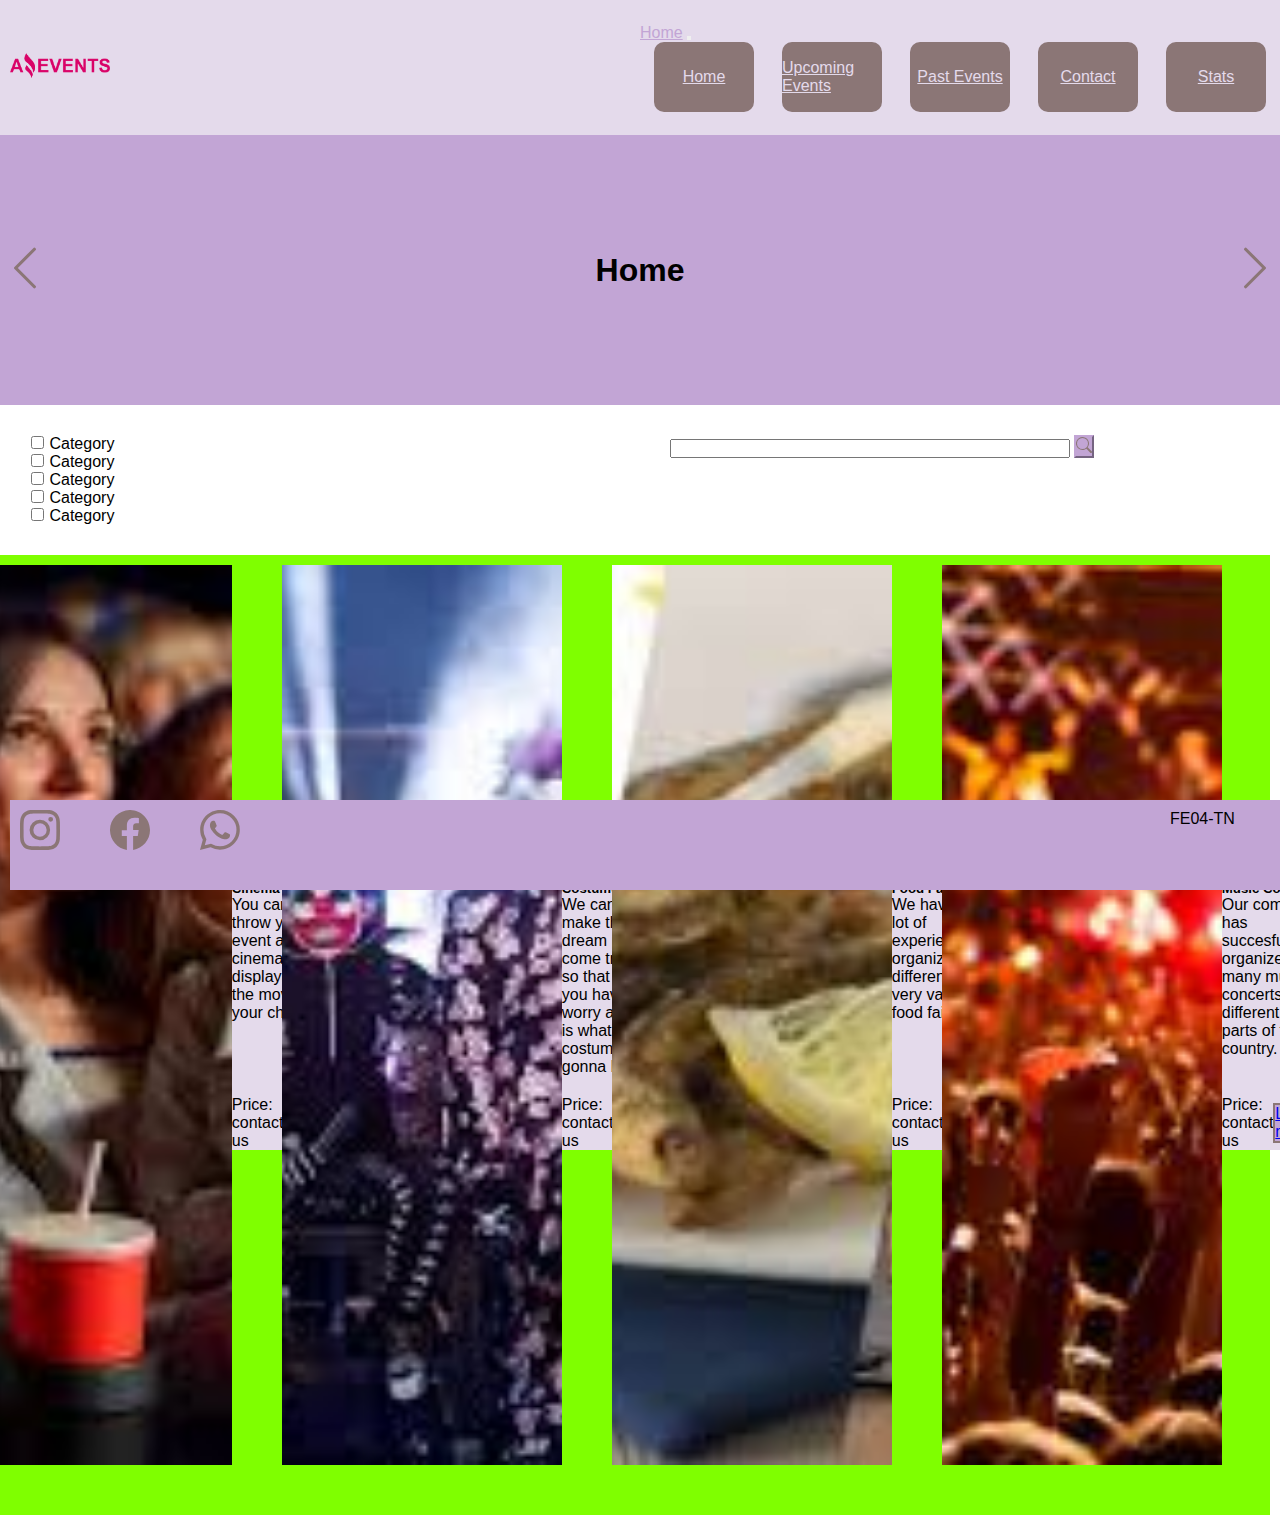
==== index.html @ 3498a3bd "iniciando JS" ====
<!DOCTYPE html>
<html lang="en">
<head>
    <meta charset="UTF-8">
    <meta http-equiv="X-UA-Compatible" content="IE=edge">
    <meta name="viewport" content="width=device-width, initial-scale=1.0">
    <title>-Home- Amazing Events</title>
    <link href="https://cdn.jsdelivr.net/npm/bootstrap@5.3.0-alpha1/dist/css/bootstrap.min.css" rel="stylesheet" integrity="sha384-GLhlTQ8iRABdZLl6O3oVMWSktQOp6b7In1Zl3/Jr59b6EGGoI1aFkw7cmDA6j6gD" crossorigin="anonymous">
    <link rel="shortcut icon" href="./img/favcon.png" type="image/x-icon">
    <link rel="stylesheet" href="./estilos/style.css">
</head>
<body>
    <header>
      <!-- barra de navegacion y logo -->
    <div class="container-fluid">
      <div class="row">
        <div class="col">
        <div class="nav-y-logo">
          <div class="izquierda">
            <img src="./img/Logo-Amazing-Events.png" alt="Logo">
          </div>
          <div class="derecha">
            <nav class="navbar navbar-expand-lg bg-body-tertiary">
              <div class="container-fluid">
                <a class="navbar-brand" style="color:rgb(194, 165, 213)" href="./index.html">Home</a>
                <button class="navbar-toggler" type="button" data-bs-toggle="collapse" data-bs-target="#navbarNav" aria-controls="navbarNav" aria-expanded="false" aria-label="Toggle navigation">
                  <span class="navbar-toggler-icon"></span>
                </button>
                <div class="collapse navbar-collapse" id="navbarNav">
                  <ul class="navbar-nav">
                    <li class="nav-item">
                      <a class="nav-link active"  aria-current="page" href="./index.html">Home</a>
                    </li>
                    <li class="nav-item">
                      <a class="nav-link" href="./upcoming-events.html">Upcoming Events</a>
                    </li>
                    <li class="nav-item">
                      <a class="nav-link" href="./past-events.html">Past Events</a>
                    </li>
                    <li class="nav-item">
                      <a class="nav-link" href="./contact.html">Contact</a>
                    </li>
                    <li class="nav-item">
                      <a class="nav-link" href="./stats.html">Stats</a>
                    </li>
                  </ul>
                </div>
              </div>
            </nav>
        </div>
      </div>
    </div>
      </div>
    </div>
    <!-- titulo de la pagina -->
      <div class="container-fluid">
        <div class="page-title">
          <a href="./stats.html" >
            <svg xmlns="http://www.w3.org/2000/svg" width="50" height="50" fill="rgb(139, 118, 118)" class="bi bi-chevron-left" viewBox="0 0 16 16">
              <path fill-rule="evenodd" d="M11.354 1.646a.5.5 0 0 1 0 .708L5.707 8l5.647 5.646a.5.5 0 0 1-.708.708l-6-6a.5.5 0 0 1 0-.708l6-6a.5.5 0 0 1 .708 0z"/>
            </svg> </a>
          <h1>Home</h1>
          <a href="./upcoming-events.html">
            <svg xmlns="http://www.w3.org/2000/svg" width="50" height="50" fill="rgb(139, 118, 118)" class="bi bi-chevron-right" viewBox="0 0 16 16">
              <path fill-rule="evenodd" d="M4.646 1.646a.5.5 0 0 1 .708 0l6 6a.5.5 0 0 1 0 .708l-6 6a.5.5 0 0 1-.708-.708L10.293 8 4.646 2.354a.5.5 0 0 1 0-.708z"/></svg>
          </a>
        </div>
      </div>
    </header>
    <main>
      <aside class="superior-main">
        <div class="container-fluid">
<!-- checkbox categorias -->
        <div class="checkbox">
          <div class="row">
          <div class="col-6 col-md-2   form-check">
            <input class="form-check-input" type="checkbox" value="categoria1" id="flexCheckIndeterminate1">
            <label class="form-check-label" for="flexCheckIndeterminate1">
              Category
            </label>
          </div>
          <div class="col-6 col-md-2 form-check">
            <input class="form-check-input" type="checkbox" value="categoria2" id="flexCheckIndeterminate2">
            <label class="form-check-label" for="flexCheckIndeterminate2">
              Category
            </label>
          </div>
          <div class="col-6 col-md-2 form-check">
            <input class="form-check-input" type="checkbox" value="categoria3" id="flexCheckIndeterminate3">
            <label class="form-check-label" for="flexCheckIndeterminate3">
              Category
            </label>
          </div>
          <div class="col-6 col-md-2 form-check">
            <input class="form-check-input" type="checkbox" value="categoria4" id="flexCheckIndeterminate4">
            <label class="form-check-label" for="flexCheckIndeterminate4">
              Category
            </label>
          </div>
          <div class="col-6 col-md-2 form-check">
            <input class="form-check-input" type="checkbox" value="categoria5" id="flexCheckIndeterminate5">
            <label class="form-check-label" for="flexCheckIndeterminate5">
              Category
            </label>
          </div>
        </div>
        <!-- search -->
        <div class="search">
          <nav class="navbar bg-body-tertiary">
            <div class="container-fluid">
              <form class="d-flex" role="search">
                <input class="form-control me-2" type="search" placeholder="" aria-label="Search">
                <button class="btn btn-outline-success" type="submit">
                  <svg xmlns="http://www.w3.org/2000/svg" width="16" height="16" fill="rgb(139, 118, 118) " class="bi bi-search" viewBox="0 0 16 16">
                    <path d="M11.742 10.344a6.5 6.5 0 1 0-1.397 1.398h-.001c.03.04.062.078.098.115l3.85 3.85a1 1 0 0 0 1.415-1.414l-3.85-3.85a1.007 1.007 0 0 0-.115-.1zM12 6.5a5.5 5.5 0 1 1-11 0 5.5 5.5 0 0 1 11 0z"/>
                  </svg>
                </button>
              </form>
            </div>
          </nav>
        </div>
            </div>
        </div>
      </aside>
      <!-- cards -->
      <section class="container-fluid contenedor-card">
        <div class="row">
          <div class="col-12 contenedor-4-cards">
            <div class="card" >
              <img src="./img/Cinema.jpg" class="card-img-top" alt="cinema">
              <div class="card-body">
                <h5 class="card-title">Cinema</h5>
                <p class="card-text">You can throw your event at a cinema, displaying the movie of your choice.</p>
                <div class="fila-inferior-card">
                  <p>Price:<br> contact us</p>
                  <a href="./details.html" class="btn btn-primary">Learn more</a>
                </div>
              </div>
            </div>
            <div class="card" >
              <img src="./img/Costume_Party.jpg" class="card-img-top" alt="Costume_Party">
              <div class="card-body">
                <h5 class="card-title">Costume Party</h5>
                <p class="card-text">We can make that dream party come true, so that all you have to worry about is what your costume is gonna be!</p>
                <div class="fila-inferior-card">
                  <p>Price:<br> contact us</p>
                  <a href="./details.html" class="btn btn-primary">Learn more</a>
                </div>
              </div>
            </div>
            <div class="card">
              <img src="./img/Food_Fair.jpg" class="card-img-top" alt="Food_Fair">
              <div class="card-body">
                <h5 class="card-title">Food Fair</h5>
                <p class="card-text">We have a lot of experience at organizing different and very variates food fairs.  </p>
                <div class="fila-inferior-card">
                  <p>Price:<br> contact us</p>
                  <a href="./details.html" class="btn btn-primary">Learn more</a>
                </div>
              </div>
            </div>
            <div class="card" id="ultima-card" >
              <img src="./img/Music_Concert.jpg" class="card-img-top" alt="Music_Concert">
              <div class="card-body">
                <h5 class="card-title">Music Concert</h5>
                <p class="card-text">Our company has succesfully organized many music concerts in different parts of the country.</p>
                <div class="fila-inferior-card">
                  <p>Price:<br> contact us</p>
                  <a href="./details.html" class="btn btn-primary">Learn more</a>
                </div>
              </div>
            </div>
          </div>
        </div>
      </section>
    </main>
    <div class="container-flex">
    <footer>
      <div class="social">
        <svg xmlns="http://www.w3.org/2000/svg" width="16" height="16" fill="currentColor" class="bi bi-instagram" viewBox="0 0 16 16">
          <path d="M8 0C5.829 0 5.556.01 4.703.048 3.85.088 3.269.222 2.76.42a3.917 3.917 0 0 0-1.417.923A3.927 3.927 0 0 0 .42 2.76C.222 3.268.087 3.85.048 4.7.01 5.555 0 5.827 0 8.001c0 2.172.01 2.444.048 3.297.04.852.174 1.433.372 1.942.205.526.478.972.923 1.417.444.445.89.719 1.416.923.51.198 1.09.333 1.942.372C5.555 15.99 5.827 16 8 16s2.444-.01 3.298-.048c.851-.04 1.434-.174 1.943-.372a3.916 3.916 0 0 0 1.416-.923c.445-.445.718-.891.923-1.417.197-.509.332-1.09.372-1.942C15.99 10.445 16 10.173 16 8s-.01-2.445-.048-3.299c-.04-.851-.175-1.433-.372-1.941a3.926 3.926 0 0 0-.923-1.417A3.911 3.911 0 0 0 13.24.42c-.51-.198-1.092-.333-1.943-.372C10.443.01 10.172 0 7.998 0h.003zm-.717 1.442h.718c2.136 0 2.389.007 3.232.046.78.035 1.204.166 1.486.275.373.145.64.319.92.599.28.28.453.546.598.92.11.281.24.705.275 1.485.039.843.047 1.096.047 3.231s-.008 2.389-.047 3.232c-.035.78-.166 1.203-.275 1.485a2.47 2.47 0 0 1-.599.919c-.28.28-.546.453-.92.598-.28.11-.704.24-1.485.276-.843.038-1.096.047-3.232.047s-2.39-.009-3.233-.047c-.78-.036-1.203-.166-1.485-.276a2.478 2.478 0 0 1-.92-.598 2.48 2.48 0 0 1-.6-.92c-.109-.281-.24-.705-.275-1.485-.038-.843-.046-1.096-.046-3.233 0-2.136.008-2.388.046-3.231.036-.78.166-1.204.276-1.486.145-.373.319-.64.599-.92.28-.28.546-.453.92-.598.282-.11.705-.24 1.485-.276.738-.034 1.024-.044 2.515-.045v.002zm4.988 1.328a.96.96 0 1 0 0 1.92.96.96 0 0 0 0-1.92zm-4.27 1.122a4.109 4.109 0 1 0 0 8.217 4.109 4.109 0 0 0 0-8.217zm0 1.441a2.667 2.667 0 1 1 0 5.334 2.667 2.667 0 0 1 0-5.334z"/>
        </svg>
        <svg xmlns="http://www.w3.org/2000/svg" width="16" height="16" fill="currentColor" class="bi bi-facebook" viewBox="0 0 16 16">
          <path d="M16 8.049c0-4.446-3.582-8.05-8-8.05C3.58 0-.002 3.603-.002 8.05c0 4.017 2.926 7.347 6.75 7.951v-5.625h-2.03V8.05H6.75V6.275c0-2.017 1.195-3.131 3.022-3.131.876 0 1.791.157 1.791.157v1.98h-1.009c-.993 0-1.303.621-1.303 1.258v1.51h2.218l-.354 2.326H9.25V16c3.824-.604 6.75-3.934 6.75-7.951z"/>
        </svg>
        <svg xmlns="http://www.w3.org/2000/svg" width="16" height="16" fill="currentColor" class="bi bi-whatsapp" viewBox="0 0 16 16">
          <path d="M13.601 2.326A7.854 7.854 0 0 0 7.994 0C3.627 0 .068 3.558.064 7.926c0 1.399.366 2.76 1.057 3.965L0 16l4.204-1.102a7.933 7.933 0 0 0 3.79.965h.004c4.368 0 7.926-3.558 7.93-7.93A7.898 7.898 0 0 0 13.6 2.326zM7.994 14.521a6.573 6.573 0 0 1-3.356-.92l-.24-.144-2.494.654.666-2.433-.156-.251a6.56 6.56 0 0 1-1.007-3.505c0-3.626 2.957-6.584 6.591-6.584a6.56 6.56 0 0 1 4.66 1.931 6.557 6.557 0 0 1 1.928 4.66c-.004 3.639-2.961 6.592-6.592 6.592zm3.615-4.934c-.197-.099-1.17-.578-1.353-.646-.182-.065-.315-.099-.445.099-.133.197-.513.646-.627.775-.114.133-.232.148-.43.05-.197-.1-.836-.308-1.592-.985-.59-.525-.985-1.175-1.103-1.372-.114-.198-.011-.304.088-.403.087-.088.197-.232.296-.346.1-.114.133-.198.198-.33.065-.134.034-.248-.015-.347-.05-.099-.445-1.076-.612-1.47-.16-.389-.323-.335-.445-.34-.114-.007-.247-.007-.38-.007a.729.729 0 0 0-.529.247c-.182.198-.691.677-.691 1.654 0 .977.71 1.916.81 2.049.098.133 1.394 2.132 3.383 2.992.47.205.84.326 1.129.418.475.152.904.129 1.246.08.38-.058 1.171-.48 1.338-.943.164-.464.164-.86.114-.943-.049-.084-.182-.133-.38-.232z"/>
        </svg>
      </div>
      <p>FE04-TN</p>
    </footer>
  </div>
    <script src="https://cdn.jsdelivr.net/npm/bootstrap@5.3.0-alpha1/dist/js/bootstrap.bundle.min.js" integrity="sha384-w76AqPfDkMBDXo30jS1Sgez6pr3x5MlQ1ZAGC+nuZB+EYdgRZgiwxhTBTkF7CXvN" crossorigin="anonymous"></script>
    <script src="data.js"></script>
    <script src="js/main.js"></script>
</body>
</html>
---- estilos/style.css ----
*{
    margin: 0;
    padding: 0;
    box-sizing: border-box;
    font-family: Arial, Helvetica, sans-serif;
}

header{
    width: 100%;
}
main{
    width: 100%;
    height: 100vh;
}

.nav-y-logo{
    background-color:rgb(228, 218, 235);
    width: 100%;
    height: 15vh;
    display: flex;
    flex-direction: row;
    justify-content: space-between;
    align-items: center;
}

.izquierda img{
    width: 100px;
    margin: 10px
}  
/* este es el contenedor de la barra de navegacion*/
.navbar.navbar-expand-lg.bg-body-tertiary{
    background-color:rgb(228, 218, 235) !important;
}

.btn-outline-success svg :hover{
    background-color: aqua;
}

.derecha{
    display: flex;
    flex-direction: row;
}
.navbar ul{
    width: 50vw;
    display: flex;
    justify-content: space-around;

}
.navbar li{
    border-radius: 10px;
    height: 70px;
    width: 100px;
    background-color: rgb(139, 118, 118);
    display: flex;
    justify-content: center;
    align-items: center;
}
.nav-item a{
    color: rgb(228, 218, 235);
}

.page-title{
    width: 100%;
    height: 30vh;
    background-color: rgb(194, 165, 213);
    display: flex;
    justify-content: space-between;
    align-items: center;
}
.checkbox .row{
    width: 50vw;
}

.checkbox{
    margin: 30px;
    display: flex;
    flex-direction: row;
    flex-wrap: wrap;
}

.checkbox .form-check input{
    width: 15px;
}
.superior-main{
    width: 100%;
    display: flex;
    justify-content: space-between;
}
/* barra y boton search */
.search button{
    background-color: rgb(194, 165, 213);
    border-color: rgb(194, 165, 213);
}
.search input{
    width: 100%;
}
/* cards */
.contenedor-card{
    height: 100%;
} 
.contenedor-card .card{
    margin-top:10px;
    height:90vh;
    width: 100%;
    display: flex;
    justify-content: center;
    align-content: center;
    align-items: center;
}
.contenedor-card .card img{
    height:100vh;
    width: 100%;
    object-fit: cover;

}
#ultima-card{
    margin-bottom: 50px;
}

.card a{
    background-color: rgb(194, 165, 213);
    border: 2px solid rgb(139, 118, 118);
}
.card-body{
    width: 100%;
    display: flex;
    flex-direction: column;
    background-color: rgb(228, 218, 235);
}

.card .card-body .fila-inferior-card{
    width: 100%;
    display: flex;
    justify-content: space-around;
    align-items: center;
}

footer{
    width: 100%;
    height: 10vh;
    padding: 10px;
    margin: 10px;
    background-color: rgb(194, 165, 213);
    display: flex;
    justify-content: space-between;
    position: fixed;
    bottom: 0;

}

footer p{
    width: 100px;
    position: absolute;
    right: 20px;
}
.social{
    width: 100%;
    display: flex;
    gap:50px;
    
}
.social svg{
    width: 40px;
    height: 40px;
    color: rgb(139, 118, 118);
}


.formulario{
    width: 90vw;
    margin: 20px;
    padding: 20px;
    display: flex;
    flex-direction: column;
    justify-content: center;
}

.tabla-completa{
    width: 100%;
}

.tabla-completa td{
    width: 33%;
}
.tabla-completa thead th{
    background-color: rgb(139, 118, 118);
}
.tabla-completa td :nth-child(even){
    background-color: rgb(228, 218, 235);
}
.table .table-success .table-striped{
    margin-bottom: 15px;
}

.tabla-completa td{
    height: 30px;
    background-color: rgb(228, 218, 235);
}
.tabla-completa th{
    height: 40px;
    text-align: left;
    padding-left: 10px;
    background-color: rgb(139, 118, 118);
}

.tabla-completa .primera-fila{
    font-style: italic;
    font-weight: 200;
}
.contenedor-detalles{
    width: 80vw;
    height: 80vh;
    margin-top: 20px;
    margin-bottom: 20px;
    background-color: rgb(139, 118, 118);
    border-radius: 5px;
    display: flex;
    flex-direction: column;
    justify-content: center;
}

.contenedor-detalles img{
    width: 100%;
    height: 100%;
}

/* pantallas medianas */
@media only screen and (min-width: 576px) and (max-width: 1000px){


    .contenedor-card .card img{
        height: 250px;
    }
    .contenedor-4-cards .card{
        height: 75vh;
    }

    .contenedor-4-cards .card .card-body{
        height: 200px;
    }
        .contenedor-card .contenedor-4-cards{
        margin-right: 10px;
        display: flex;
        flex-direction: row;
        flex-wrap: wrap;
        justify-content: space-around;
        align-items: center;
        gap:50px;

    }

    .contenedor-card .card-text{
        height: 200px;
    }
    
    .search input{
        width: 200px;
    }
}

/* pantallas grandes */
@media only screen and  (min-width: 1000px){

    .contenedor-4-cards .card{
        height: 50%;
    }


        .contenedor-card .contenedor-4-cards{
        margin-right: 10px;
        /* height: 500px; */
        background-color: chartreuse;
        display: flex;
        justify-content: space-around;
        align-items: flex-start;
        gap:50px;
    }

    .contenedor-card .card-text{
        height: 200px;
    }
    
    .contenedor-detalles .card-body{
        height: 70%;
    }
    
    .search input{
        width: 400px;
    }


}
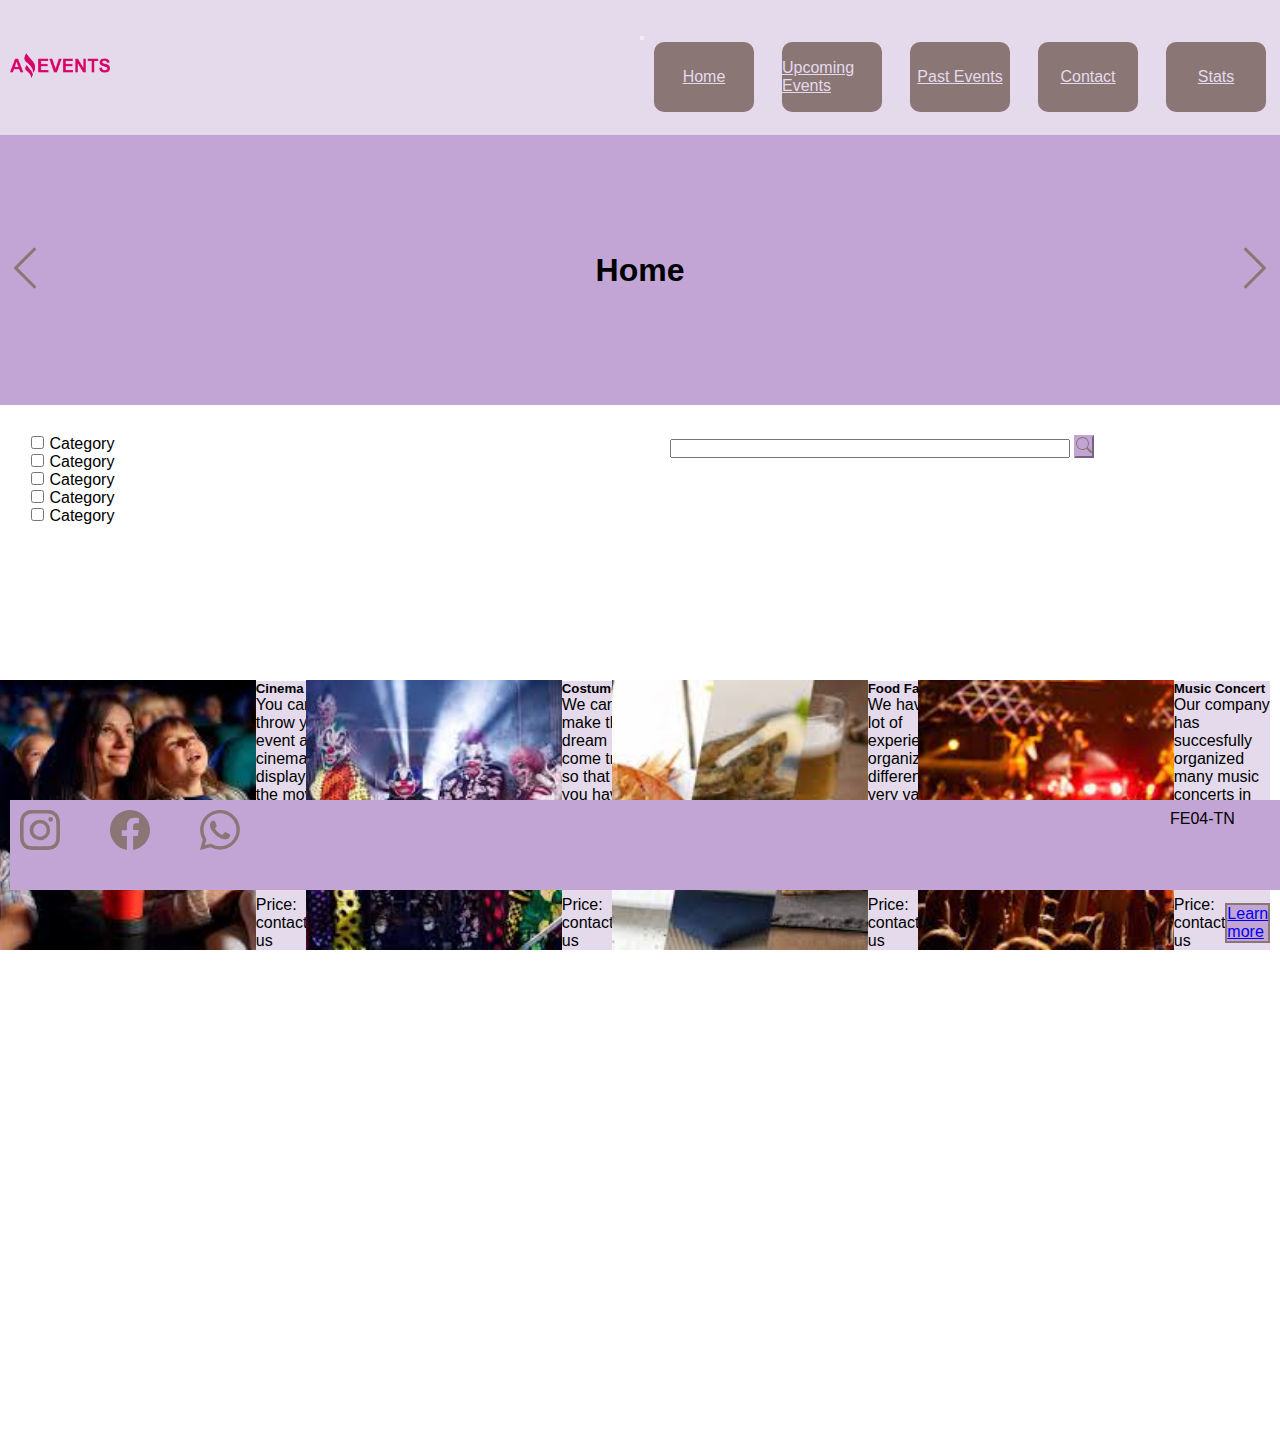
==== commit 920b3646: "responsive ok" ====
--- a/index.html
+++ b/index.html
@@ -12,46 +12,40 @@
 <body>
     <header>
       <!-- barra de navegacion y logo -->
-    <div class="container-fluid">
-      <div class="row">
-        <div class="col">
-        <div class="nav-y-logo">
-          <div class="izquierda">
-            <img src="./img/Logo-Amazing-Events.png" alt="Logo">
+      <div class="container-fluid">
+      <nav class="navbar navbar-expand-lg bg-body-tertiary nav-y-logo">
+        <div class="izquierda">
+          <img src="./img/Logo-Amazing-Events.png" alt="Logo">
+        </div>
+        <div class="derecha">
+        <div class="container-fluid">
+          <button class="navbar-toggler" type="button" data-bs-toggle="collapse" data-bs-target="#navbarNav" aria-controls="navbarNav" aria-expanded="false" aria-label="Toggle navigation">
+            <span class="navbar-toggler-icon"></span>
+          </button>
+          <div class="collapse navbar-collapse" id="navbarNav">
+            <ul class="navbar-nav">
+              <li class="nav-item">
+                <a class="nav-link active"  aria-current="page" href="./index.html">Home</a>
+              </li>
+              <li class="nav-item">
+                <a class="nav-link" href="./upcoming-events.html">Upcoming Events</a>
+              </li>
+              <li class="nav-item">
+                <a class="nav-link" href="./past-events.html">Past Events</a>
+              </li>
+              <li class="nav-item">
+                <a class="nav-link" href="./contact.html">Contact</a>
+              </li>
+              <li class="nav-item">
+                <a class="nav-link" href="./stats.html">Stats</a>
+              </li>
+            </ul>
           </div>
-          <div class="derecha">
-            <nav class="navbar navbar-expand-lg bg-body-tertiary">
-              <div class="container-fluid">
-                <a class="navbar-brand" style="color:rgb(194, 165, 213)" href="./index.html">Home</a>
-                <button class="navbar-toggler" type="button" data-bs-toggle="collapse" data-bs-target="#navbarNav" aria-controls="navbarNav" aria-expanded="false" aria-label="Toggle navigation">
-                  <span class="navbar-toggler-icon"></span>
-                </button>
-                <div class="collapse navbar-collapse" id="navbarNav">
-                  <ul class="navbar-nav">
-                    <li class="nav-item">
-                      <a class="nav-link active"  aria-current="page" href="./index.html">Home</a>
-                    </li>
-                    <li class="nav-item">
-                      <a class="nav-link" href="./upcoming-events.html">Upcoming Events</a>
-                    </li>
-                    <li class="nav-item">
-                      <a class="nav-link" href="./past-events.html">Past Events</a>
-                    </li>
-                    <li class="nav-item">
-                      <a class="nav-link" href="./contact.html">Contact</a>
-                    </li>
-                    <li class="nav-item">
-                      <a class="nav-link" href="./stats.html">Stats</a>
-                    </li>
-                  </ul>
-                </div>
-              </div>
-            </nav>
         </div>
-      </div>
+        </div>
+      </nav>
     </div>
-      </div>
-    </div>
+
     <!-- titulo de la pagina -->
       <div class="container-fluid">
         <div class="page-title">
@@ -73,31 +67,31 @@
 <!-- checkbox categorias -->
         <div class="checkbox">
           <div class="row">
-          <div class="col-6 col-md-2   form-check">
+          <div class="col-6 col-md-4 col-xl-2 form-check">
             <input class="form-check-input" type="checkbox" value="categoria1" id="flexCheckIndeterminate1">
             <label class="form-check-label" for="flexCheckIndeterminate1">
               Category
             </label>
           </div>
-          <div class="col-6 col-md-2 form-check">
+          <div class="col-6 col-md-4 col-xl-2 form-check">
             <input class="form-check-input" type="checkbox" value="categoria2" id="flexCheckIndeterminate2">
             <label class="form-check-label" for="flexCheckIndeterminate2">
               Category
             </label>
           </div>
-          <div class="col-6 col-md-2 form-check">
+          <div class="col-6 col-md-4 col-xl-2 form-check">
             <input class="form-check-input" type="checkbox" value="categoria3" id="flexCheckIndeterminate3">
             <label class="form-check-label" for="flexCheckIndeterminate3">
               Category
             </label>
           </div>
-          <div class="col-6 col-md-2 form-check">
+          <div class="col-6 col-md-4 col-xl-2 form-check">
             <input class="form-check-input" type="checkbox" value="categoria4" id="flexCheckIndeterminate4">
             <label class="form-check-label" for="flexCheckIndeterminate4">
               Category
             </label>
           </div>
-          <div class="col-6 col-md-2 form-check">
+          <div class="col-6 col-md-4 col-xl-2 form-check">
             <input class="form-check-input" type="checkbox" value="categoria5" id="flexCheckIndeterminate5">
             <label class="form-check-label" for="flexCheckIndeterminate5">
               Category
@@ -111,7 +105,7 @@
               <form class="d-flex" role="search">
                 <input class="form-control me-2" type="search" placeholder="" aria-label="Search">
                 <button class="btn btn-outline-success" type="submit">
-                  <svg xmlns="http://www.w3.org/2000/svg" width="16" height="16" fill="rgb(139, 118, 118) " class="bi bi-search" viewBox="0 0 16 16">
+                  <svg xmlns="http://www.w3.org/2000/svg" width="16" height="16" fill="rgb(139, 118, 118) " class="bi bi-search" viewBox="0 0 16 16" >
                     <path d="M11.742 10.344a6.5 6.5 0 1 0-1.397 1.398h-.001c.03.04.062.078.098.115l3.85 3.85a1 1 0 0 0 1.415-1.414l-3.85-3.85a1.007 1.007 0 0 0-.115-.1zM12 6.5a5.5 5.5 0 1 1-11 0 5.5 5.5 0 0 1 11 0z"/>
                   </svg>
                 </button>
@@ -125,8 +119,8 @@
       <!-- cards -->
       <section class="container-fluid contenedor-card">
         <div class="row">
-          <div class="col-12 contenedor-4-cards">
-            <div class="card" >
+          <div class="contenedor-4-cards">
+            <div class="col-12 col-md-6 col-xl-4  card ">
               <img src="./img/Cinema.jpg" class="card-img-top" alt="cinema">
               <div class="card-body">
                 <h5 class="card-title">Cinema</h5>
@@ -137,7 +131,7 @@
                 </div>
               </div>
             </div>
-            <div class="card" >
+            <div class="col-12 col-md-6 col-xl-4  card" >
               <img src="./img/Costume_Party.jpg" class="card-img-top" alt="Costume_Party">
               <div class="card-body">
                 <h5 class="card-title">Costume Party</h5>
@@ -148,7 +142,7 @@
                 </div>
               </div>
             </div>
-            <div class="card">
+            <div class="col-12 col-md-6 col-xl-4 card">
               <img src="./img/Food_Fair.jpg" class="card-img-top" alt="Food_Fair">
               <div class="card-body">
                 <h5 class="card-title">Food Fair</h5>
@@ -159,7 +153,7 @@
                 </div>
               </div>
             </div>
-            <div class="card" id="ultima-card" >
+            <div class="col-12 col-md-6 col-xl-4  card" id="ultima-card" >
               <img src="./img/Music_Concert.jpg" class="card-img-top" alt="Music_Concert">
               <div class="card-body">
                 <h5 class="card-title">Music Concert</h5>
--- a/estilos/style.css
+++ b/estilos/style.css
@@ -32,10 +32,6 @@
     background-color:rgb(228, 218, 235) !important;
 }
 
-.btn-outline-success svg :hover{
-    background-color: aqua;
-}
-
 .derecha{
     display: flex;
     flex-direction: row;
@@ -59,6 +55,7 @@
     color: rgb(228, 218, 235);
 }
 
+
 .page-title{
     width: 100%;
     height: 30vh;
@@ -91,6 +88,11 @@
     background-color: rgb(194, 165, 213);
     border-color: rgb(194, 165, 213);
 }
+.search button:hover{
+    background-color: rgb(228, 218, 235) !important;
+    border: rgb(228, 218, 235) !important;
+}
+
 .search input{
     width: 100%;
 }
@@ -117,6 +119,11 @@
     margin-bottom: 50px;
 }
 
+.card a:hover{
+    background-color: rgb(139, 118, 118);
+    border: 2px solid rgb(139, 118, 118);
+}
+
 .card a{
     background-color: rgb(194, 165, 213);
     border: 2px solid rgb(139, 118, 118);
@@ -145,7 +152,6 @@
     justify-content: space-between;
     position: fixed;
     bottom: 0;
-
 }
 
 footer p{
@@ -227,61 +233,63 @@
 /* pantallas medianas */
 @media only screen and (min-width: 576px) and (max-width: 1000px){
 
-
-    .contenedor-card .card img{
-        height: 250px;
-    }
+    .card-img-top{
+        height: 30vh!important;
+    }
+
     .contenedor-4-cards .card{
-        height: 75vh;
-    }
-
-    .contenedor-4-cards .card .card-body{
-        height: 200px;
-    }
+        height: 600px;
+        width: 40vw;
+    }
+
         .contenedor-card .contenedor-4-cards{
         margin-right: 10px;
+        height: auto;
         display: flex;
         flex-direction: row;
         flex-wrap: wrap;
-        justify-content: space-around;
-        align-items: center;
-        gap:50px;
-
+        justify-content: center;
+        align-items: flex-start;
+        gap: 50px;
+        margin-bottom: 5vh;
     }
 
     .contenedor-card .card-text{
-        height: 200px;
+        height: 100px;
     }
     
     .search input{
-        width: 200px;
+        width: 100%;
     }
 }
 
 /* pantallas grandes */
 @media only screen and  (min-width: 1000px){
+    .card-img-top{
+        height: 30vh!important;
+    }
 
     .contenedor-4-cards .card{
-        height: 50%;
-    }
-
-
-        .contenedor-card .contenedor-4-cards{
+        width: 20vw;
+        height: 500px!important;
+    }
+
+
+    .contenedor-card .contenedor-4-cards{
         margin-right: 10px;
-        /* height: 500px; */
-        background-color: chartreuse;
+        height: 85vh;
         display: flex;
-        justify-content: space-around;
+        justify-content: center;
         align-items: flex-start;
         gap:50px;
     }
 
     .contenedor-card .card-text{
-        height: 200px;
+        height: 200px!important;
     }
     
     .contenedor-detalles .card-body{
-        height: 70%;
+        height: 250px!important;
     }
     
     .search input{
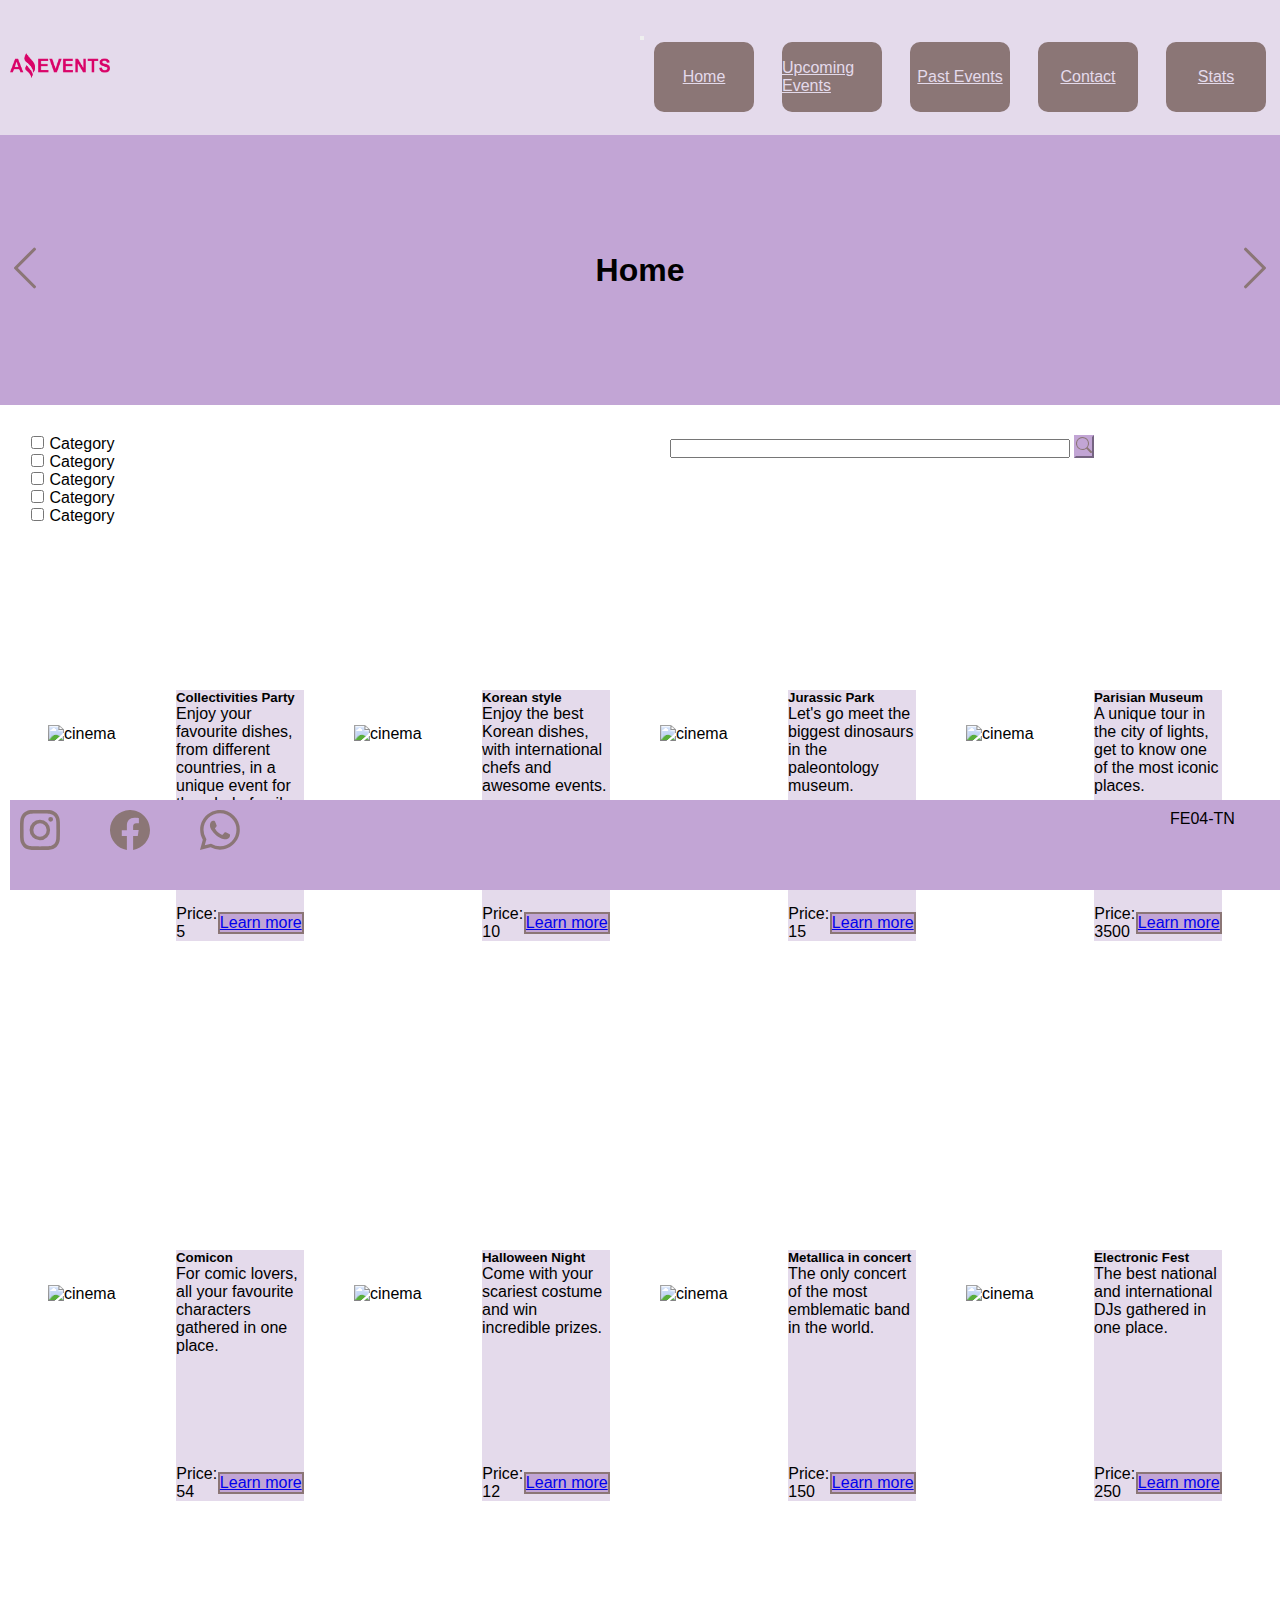
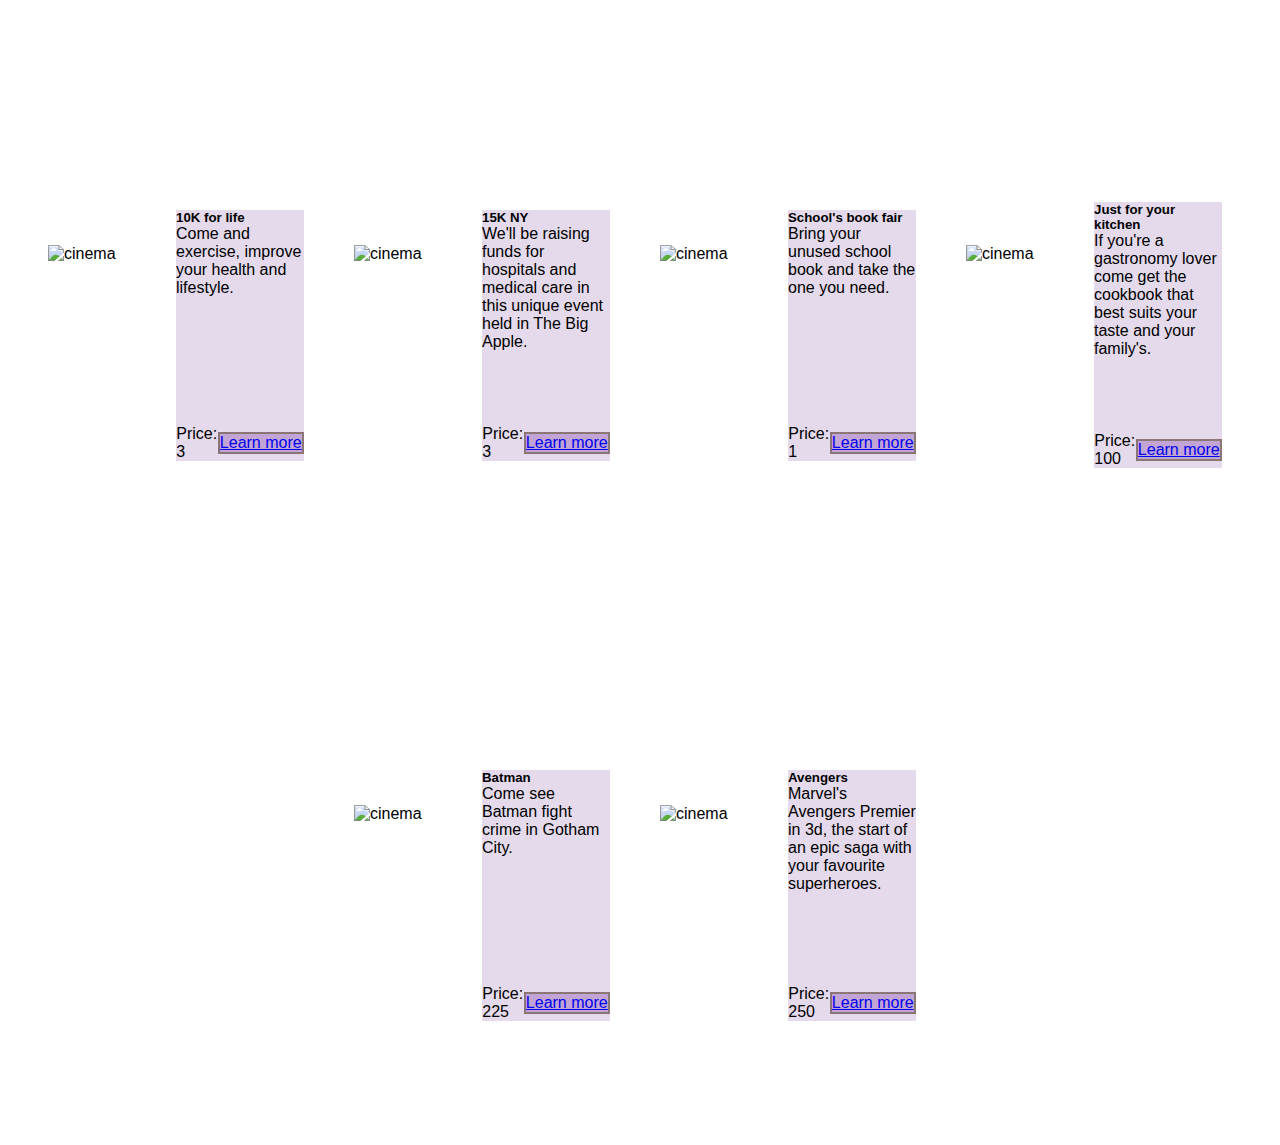
==== commit 199d3fa5: "Terminado con las cards dinamicas" ====
--- a/index.html
+++ b/index.html
@@ -120,7 +120,7 @@
       <section class="container-fluid contenedor-card">
         <div class="row">
           <div class="contenedor-4-cards">
-            <div class="col-12 col-md-6 col-xl-4  card ">
+            <!-- <div class="col-12 col-md-6 col-xl-4  card ">
               <img src="./img/Cinema.jpg" class="card-img-top" alt="cinema">
               <div class="card-body">
                 <h5 class="card-title">Cinema</h5>
@@ -163,7 +163,7 @@
                   <a href="./details.html" class="btn btn-primary">Learn more</a>
                 </div>
               </div>
-            </div>
+            </div> -->
           </div>
         </div>
       </section>
--- a/estilos/style.css
+++ b/estilos/style.css
@@ -100,6 +100,10 @@
 .contenedor-card{
     height: 100%;
 } 
+
+.contenedor-card .contenedor-4-cards{
+        margin-bottom: 20%;
+}
 .contenedor-card .card{
     margin-top:10px;
     height:90vh;
@@ -251,7 +255,7 @@
         justify-content: center;
         align-items: flex-start;
         gap: 50px;
-        margin-bottom: 5vh;
+        margin-bottom: 10%;
     }
 
     .contenedor-card .card-text{
@@ -266,7 +270,7 @@
 /* pantallas grandes */
 @media only screen and  (min-width: 1000px){
     .card-img-top{
-        height: 30vh!important;
+        height: 20vh!important;
     }
 
     .contenedor-4-cards .card{
@@ -277,11 +281,13 @@
 
     .contenedor-card .contenedor-4-cards{
         margin-right: 10px;
-        height: 85vh;
+        height: auto;
         display: flex;
+        flex-wrap: wrap;
         justify-content: center;
         align-items: flex-start;
         gap:50px;
+        margin-bottom: 10%;
     }
 
     .contenedor-card .card-text{
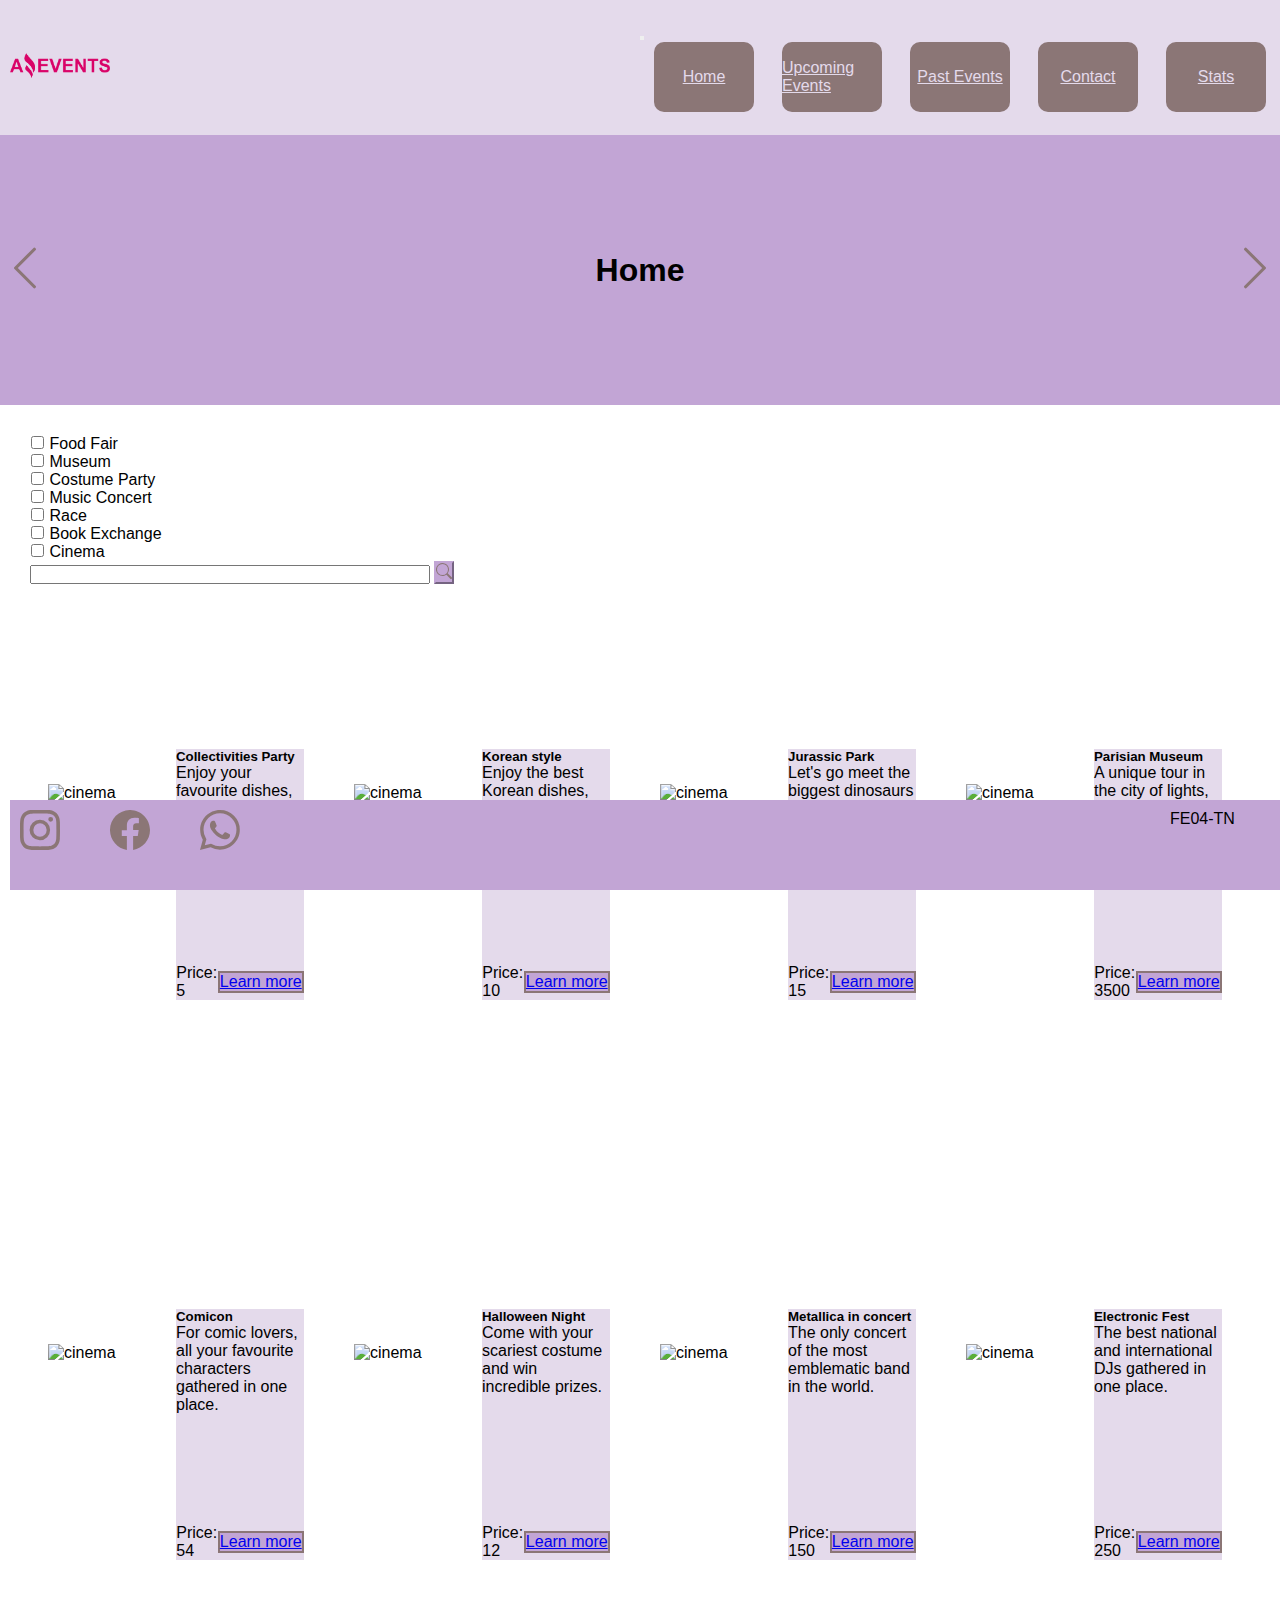
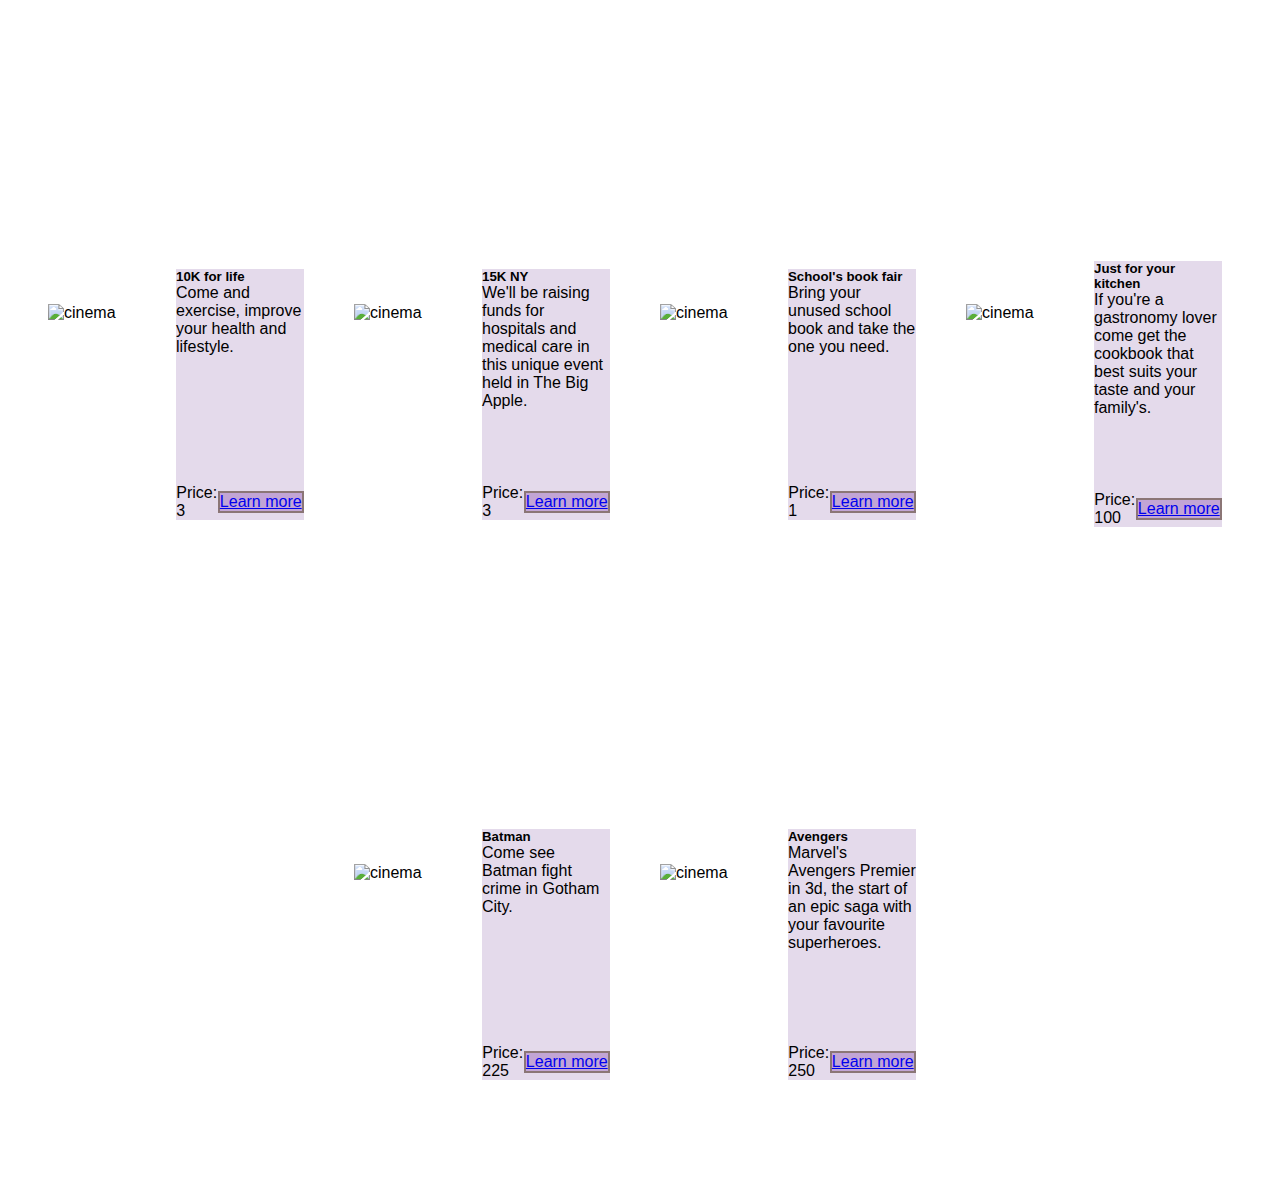
==== commit 9225e3e3: "avanzando en task 3" ====
--- a/index.html
+++ b/index.html
@@ -66,14 +66,15 @@
         <div class="container-fluid">
 <!-- checkbox categorias -->
         <div class="checkbox">
-          <div class="row">
-          <div class="col-6 col-md-4 col-xl-2 form-check">
+          <div class="row" >
+            <div class="contenedorCategorias">
+          <!-- <div class="col-6 col-md-4 col-xl-2 form-check">
             <input class="form-check-input" type="checkbox" value="categoria1" id="flexCheckIndeterminate1">
             <label class="form-check-label" for="flexCheckIndeterminate1">
               Category
             </label>
-          </div>
-          <div class="col-6 col-md-4 col-xl-2 form-check">
+          </div> -->
+          <!-- <div class="col-6 col-md-4 col-xl-2 form-check">
             <input class="form-check-input" type="checkbox" value="categoria2" id="flexCheckIndeterminate2">
             <label class="form-check-label" for="flexCheckIndeterminate2">
               Category
@@ -96,7 +97,7 @@
             <label class="form-check-label" for="flexCheckIndeterminate5">
               Category
             </label>
-          </div>
+          </div> -->
         </div>
         <!-- search -->
         <div class="search">
@@ -114,6 +115,7 @@
           </nav>
         </div>
             </div>
+        </div>
         </div>
       </aside>
       <!-- cards -->
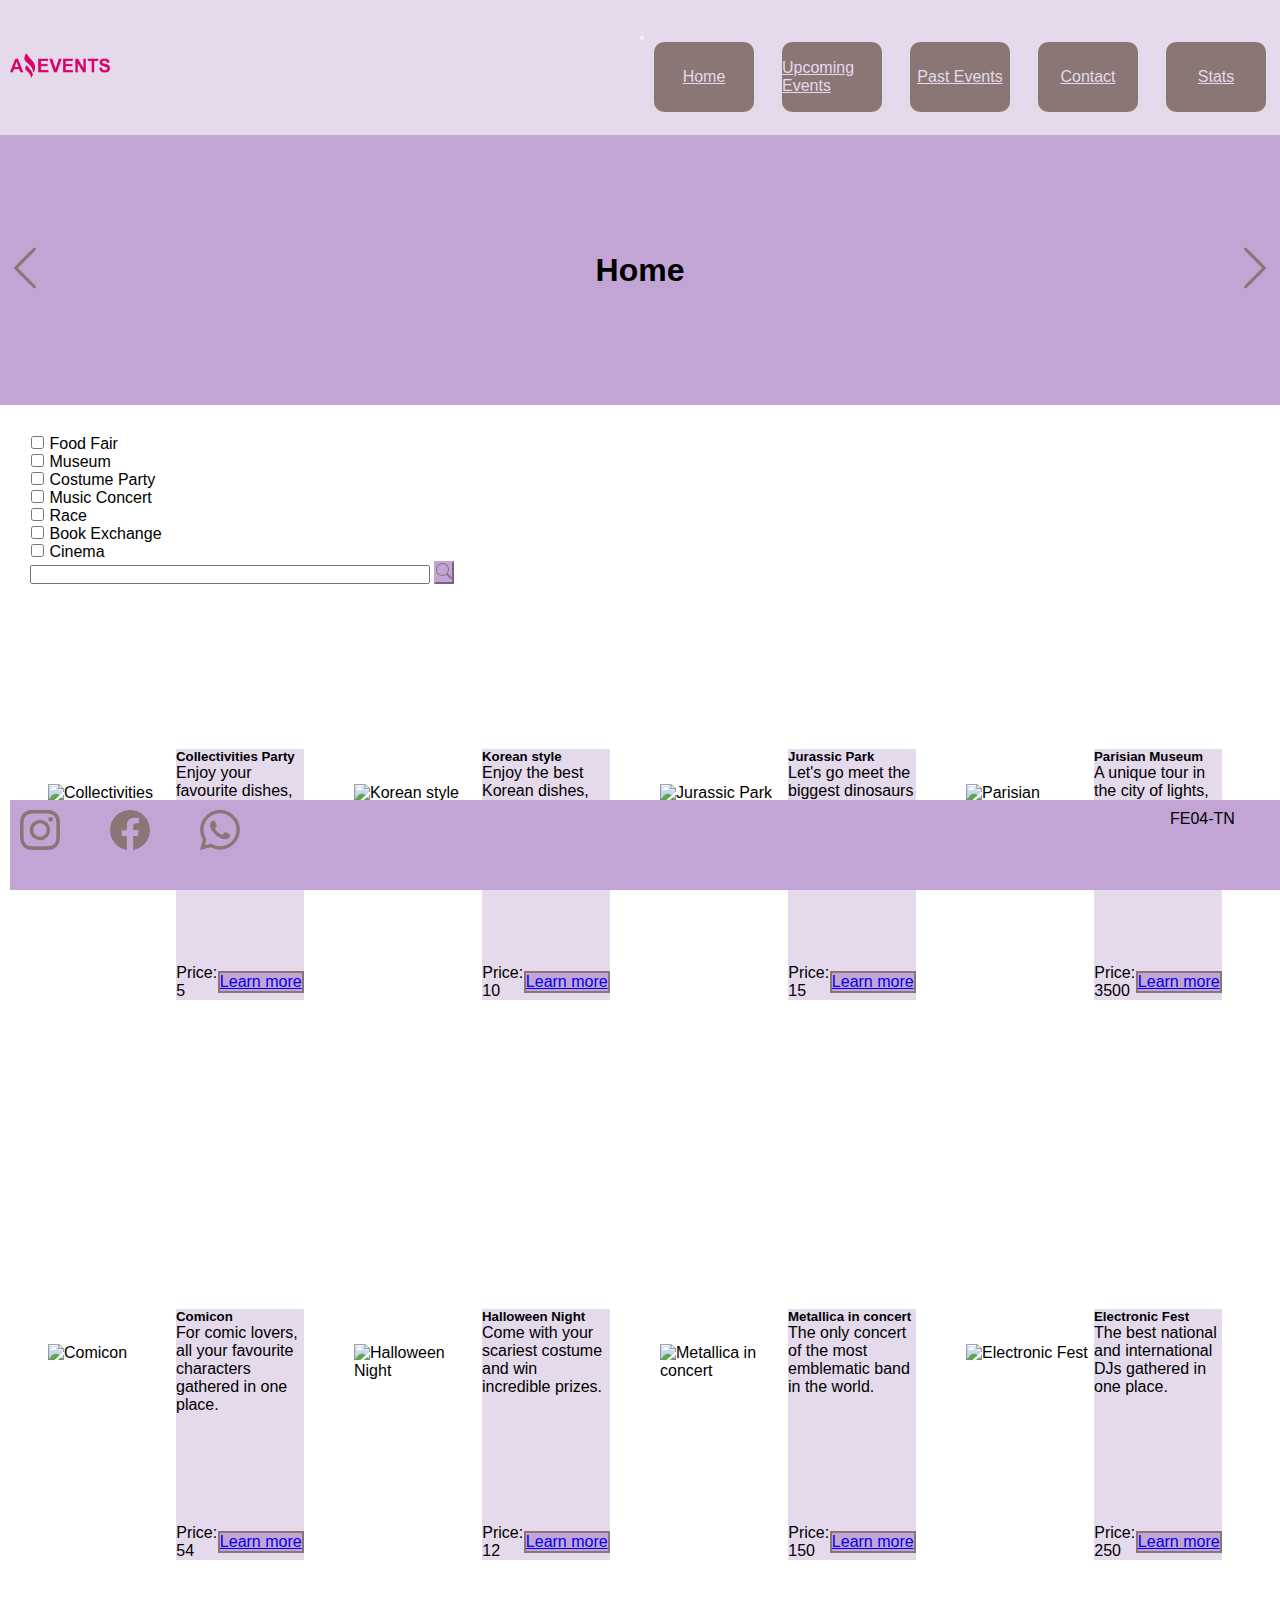
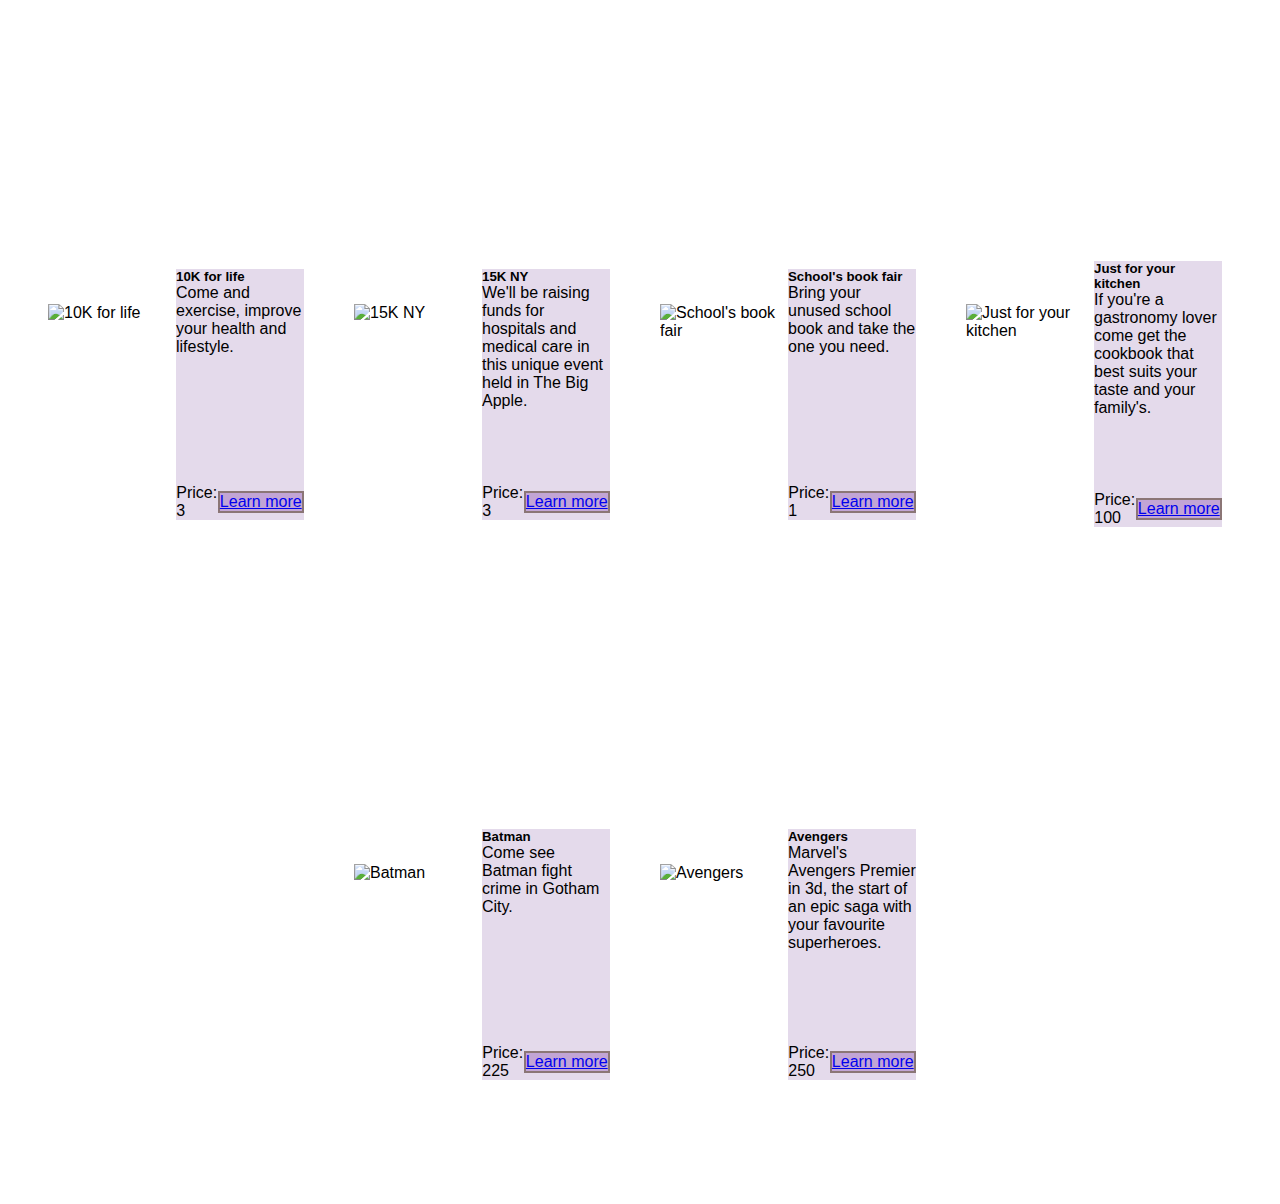
==== commit 1cf021c8: "funcionando a medias" ====
--- a/index.html
+++ b/index.html
@@ -189,5 +189,6 @@
     <script src="https://cdn.jsdelivr.net/npm/bootstrap@5.3.0-alpha1/dist/js/bootstrap.bundle.min.js" integrity="sha384-w76AqPfDkMBDXo30jS1Sgez6pr3x5MlQ1ZAGC+nuZB+EYdgRZgiwxhTBTkF7CXvN" crossorigin="anonymous"></script>
     <script src="data.js"></script>
     <script src="js/main.js"></script>
+
 </body>
 </html>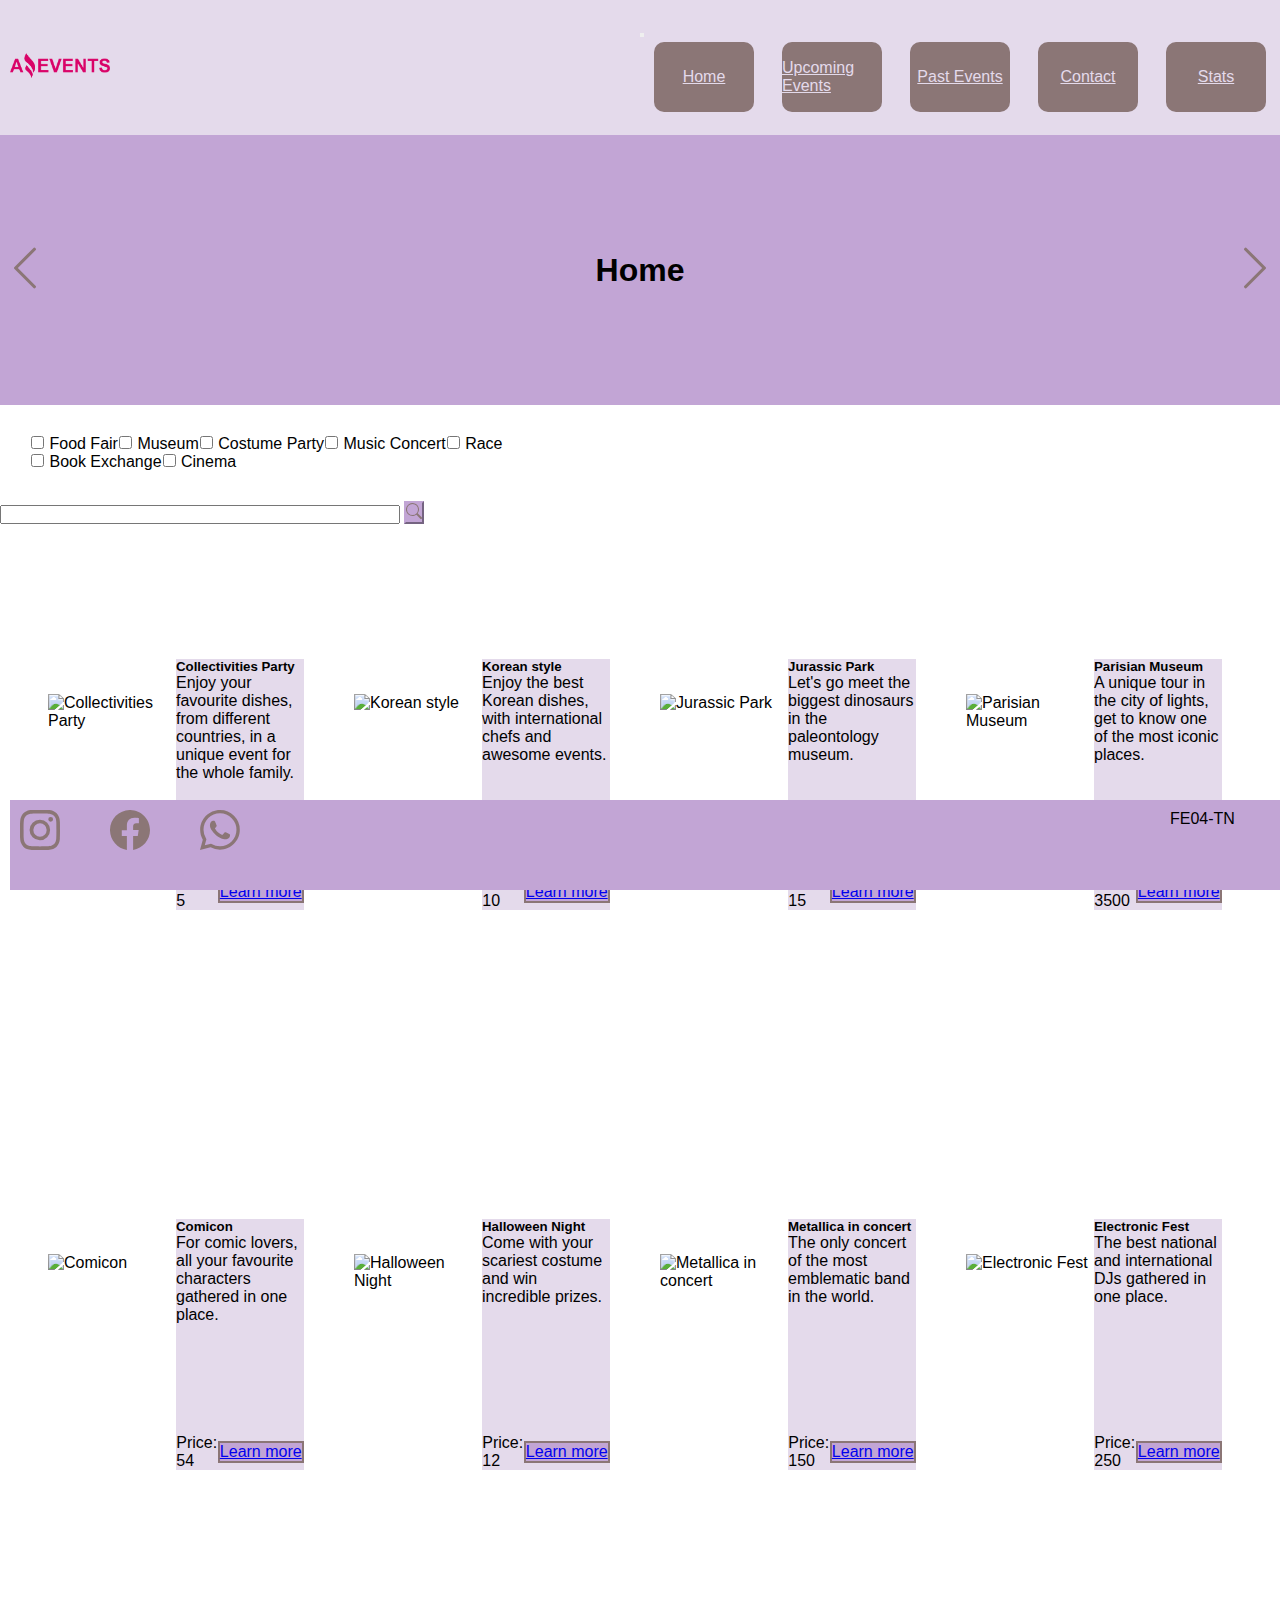
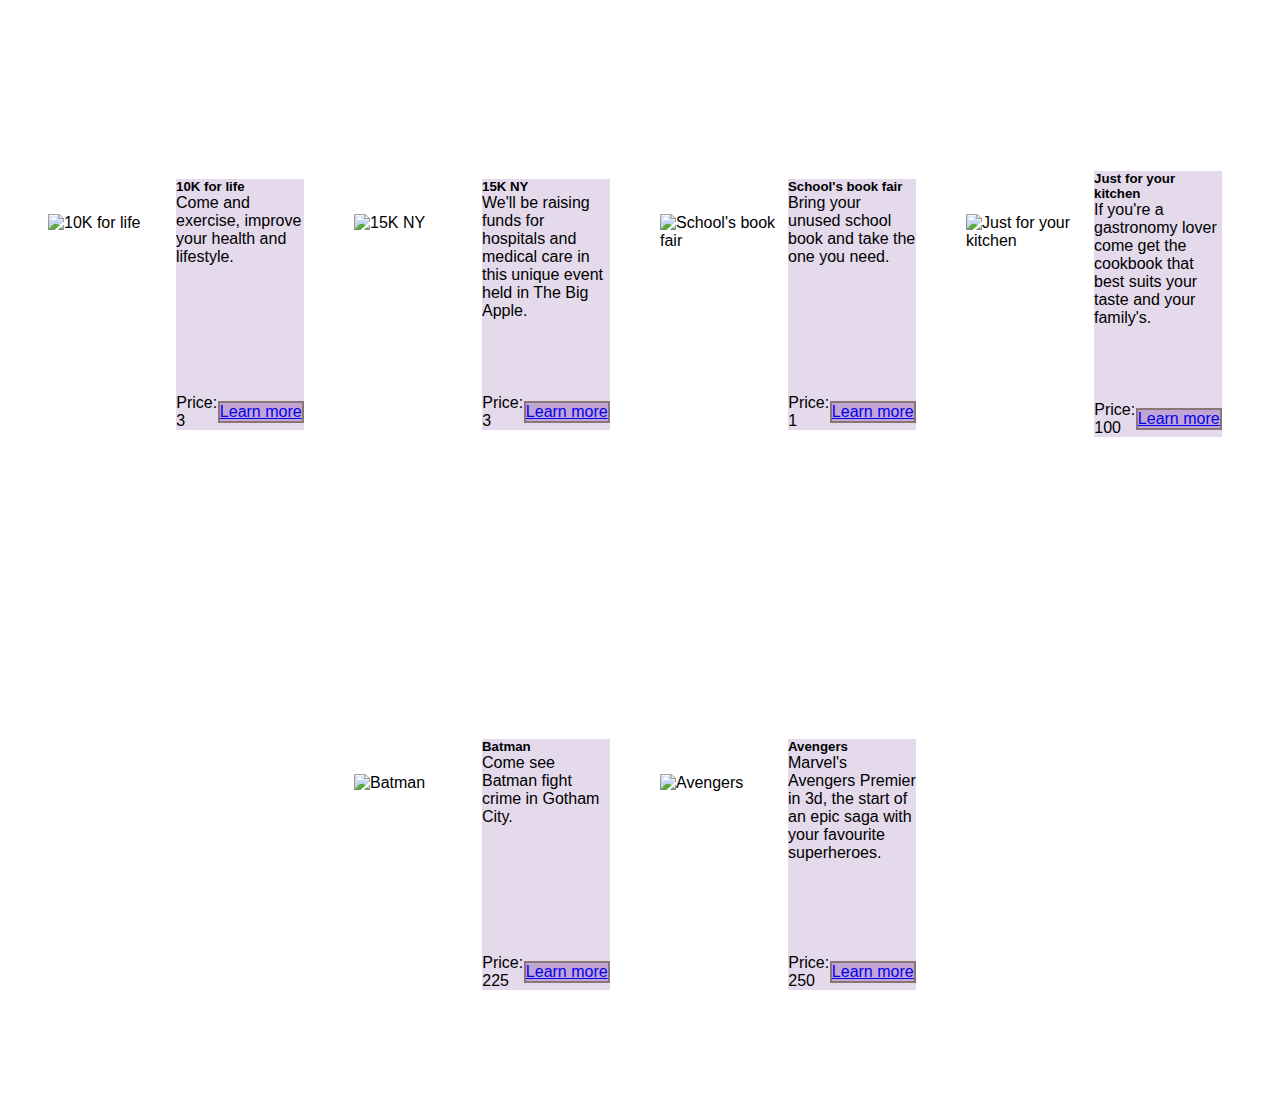
==== commit 7cb6df31: "funcionando OK" ====
--- a/index.html
+++ b/index.html
@@ -68,41 +68,13 @@
         <div class="checkbox">
           <div class="row" >
             <div class="contenedorCategorias">
-          <!-- <div class="col-6 col-md-4 col-xl-2 form-check">
-            <input class="form-check-input" type="checkbox" value="categoria1" id="flexCheckIndeterminate1">
-            <label class="form-check-label" for="flexCheckIndeterminate1">
-              Category
-            </label>
-          </div> -->
-          <!-- <div class="col-6 col-md-4 col-xl-2 form-check">
-            <input class="form-check-input" type="checkbox" value="categoria2" id="flexCheckIndeterminate2">
-            <label class="form-check-label" for="flexCheckIndeterminate2">
-              Category
-            </label>
+            </div>
           </div>
-          <div class="col-6 col-md-4 col-xl-2 form-check">
-            <input class="form-check-input" type="checkbox" value="categoria3" id="flexCheckIndeterminate3">
-            <label class="form-check-label" for="flexCheckIndeterminate3">
-              Category
-            </label>
-          </div>
-          <div class="col-6 col-md-4 col-xl-2 form-check">
-            <input class="form-check-input" type="checkbox" value="categoria4" id="flexCheckIndeterminate4">
-            <label class="form-check-label" for="flexCheckIndeterminate4">
-              Category
-            </label>
-          </div>
-          <div class="col-6 col-md-4 col-xl-2 form-check">
-            <input class="form-check-input" type="checkbox" value="categoria5" id="flexCheckIndeterminate5">
-            <label class="form-check-label" for="flexCheckIndeterminate5">
-              Category
-            </label>
-          </div> -->
         </div>
         <!-- search -->
         <div class="search">
           <nav class="navbar bg-body-tertiary">
-            <div class="container-fluid">
+            <div class="container-fluid" id="contenedorSearch">
               <form class="d-flex" role="search">
                 <input class="form-control me-2" type="search" placeholder="" aria-label="Search">
                 <button class="btn btn-outline-success" type="submit">
@@ -121,7 +93,7 @@
       <!-- cards -->
       <section class="container-fluid contenedor-card">
         <div class="row">
-          <div class="contenedor-4-cards">
+          <div class="contenedor-4-cards" id="contenedorPrincipal">
             <!-- <div class="col-12 col-md-6 col-xl-4  card ">
               <img src="./img/Cinema.jpg" class="card-img-top" alt="cinema">
               <div class="card-body">
@@ -188,6 +160,7 @@
   </div>
     <script src="https://cdn.jsdelivr.net/npm/bootstrap@5.3.0-alpha1/dist/js/bootstrap.bundle.min.js" integrity="sha384-w76AqPfDkMBDXo30jS1Sgez6pr3x5MlQ1ZAGC+nuZB+EYdgRZgiwxhTBTkF7CXvN" crossorigin="anonymous"></script>
     <script src="data.js"></script>
+    <script src="./js/base.js"></script>
     <script src="js/main.js"></script>
 
 </body>
--- a/estilos/style.css
+++ b/estilos/style.css
@@ -50,6 +50,7 @@
     display: flex;
     justify-content: center;
     align-items: center;
+    margin: 3px;
 }
 .nav-item a{
     color: rgb(228, 218, 235);
@@ -68,7 +69,7 @@
     width: 50vw;
 }
 
-.checkbox{
+.contenedorCategorias{
     margin: 30px;
     display: flex;
     flex-direction: row;
@@ -93,7 +94,7 @@
     border: rgb(228, 218, 235) !important;
 }
 
-.search input{
+#contenedorSearch{
     width: 100%;
 }
 /* cards */
@@ -117,11 +118,8 @@
     height:100vh;
     width: 100%;
     object-fit: cover;
-
-}
-#ultima-card{
-    margin-bottom: 50px;
-}
+}
+
 
 .card a:hover{
     background-color: rgb(139, 118, 118);
@@ -217,22 +215,27 @@
     font-style: italic;
     font-weight: 200;
 }
-.contenedor-detalles{
-    width: 80vw;
-    height: 80vh;
+
+ .contenedorDetails{
+    width: 100%;
+    height: 100%;
     margin-top: 20px;
     margin-bottom: 20px;
-    background-color: rgb(139, 118, 118);
+     background-color: rgb(139, 118, 118); 
     border-radius: 5px;
     display: flex;
     flex-direction: column;
     justify-content: center;
+}  
+.contenedorDetails .card-body{
+    padding: 20px;
 }
 
 .contenedor-detalles img{
     width: 100%;
     height: 100%;
 }
+/* 
 
 /* pantallas medianas */
 @media only screen and (min-width: 576px) and (max-width: 1000px){
@@ -246,16 +249,16 @@
         width: 40vw;
     }
 
-        .contenedor-card .contenedor-4-cards{
-        margin-right: 10px;
-        height: auto;
-        display: flex;
-        flex-direction: row;
-        flex-wrap: wrap;
-        justify-content: center;
-        align-items: flex-start;
-        gap: 50px;
-        margin-bottom: 10%;
+    .contenedor-card .contenedor-4-cards{
+    margin-right: 10px;
+    height: auto;
+    display: flex;
+    flex-direction: row;
+    flex-wrap: wrap;
+    justify-content: center;
+    align-items: flex-start;
+    gap: 50px;
+    margin-bottom: 10%;
     }
 
     .contenedor-card .card-text{
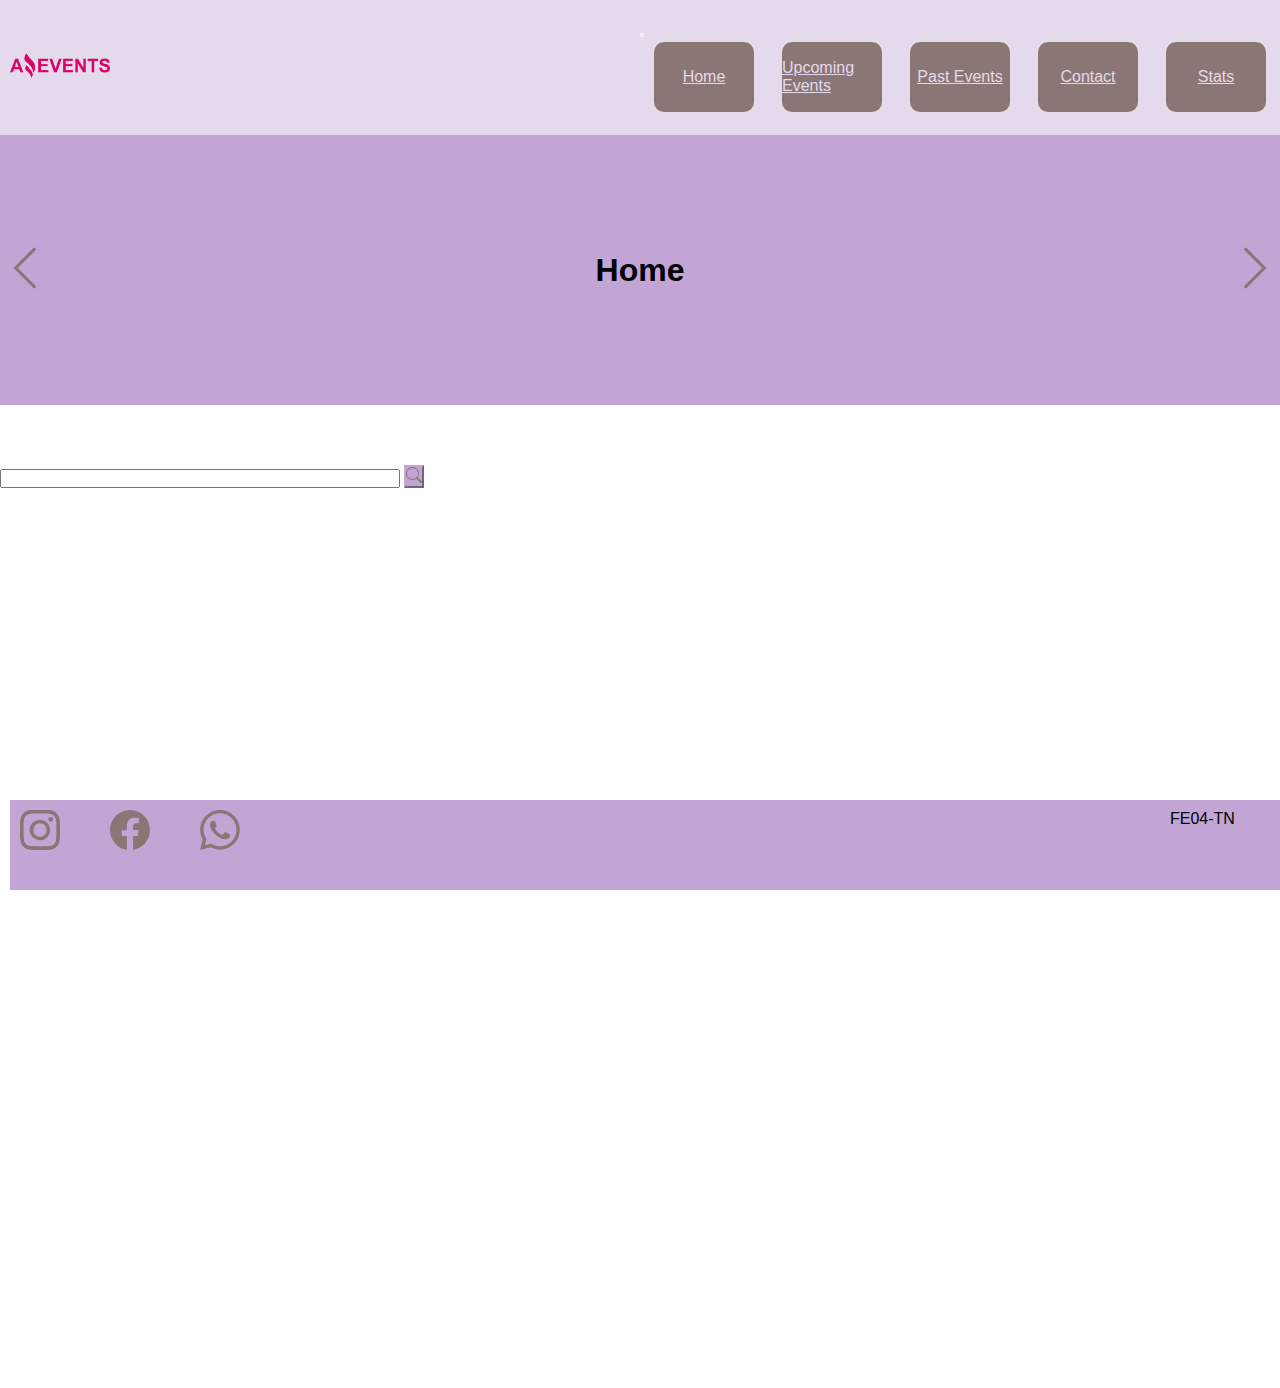
==== commit 70b5330b: "parte de stats funcionan" ====
--- a/index.html
+++ b/index.html
@@ -159,7 +159,6 @@
     </footer>
   </div>
     <script src="https://cdn.jsdelivr.net/npm/bootstrap@5.3.0-alpha1/dist/js/bootstrap.bundle.min.js" integrity="sha384-w76AqPfDkMBDXo30jS1Sgez6pr3x5MlQ1ZAGC+nuZB+EYdgRZgiwxhTBTkF7CXvN" crossorigin="anonymous"></script>
-    <script src="data.js"></script>
     <script src="./js/base.js"></script>
     <script src="js/main.js"></script>
 
